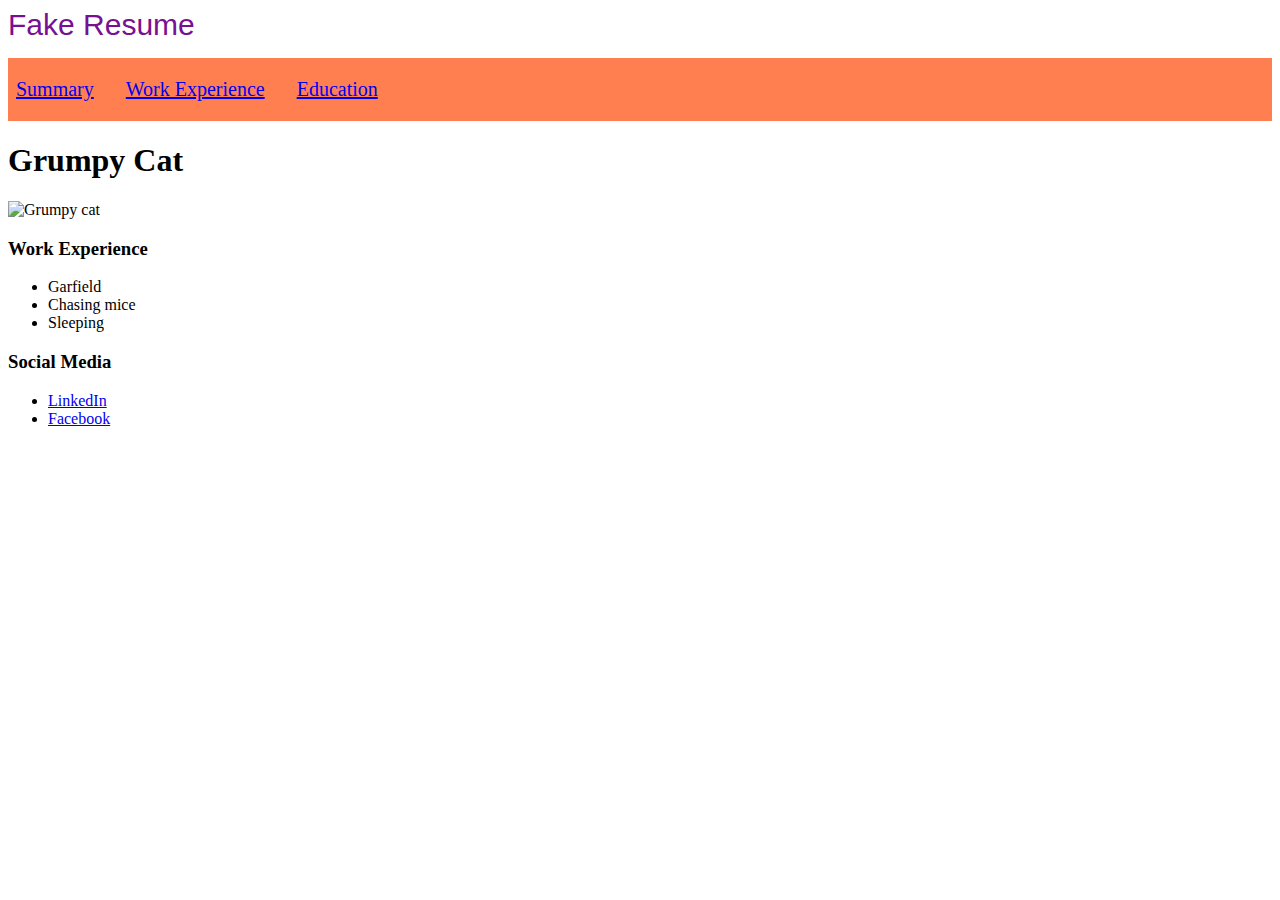
==== index.html @ eaa41ab0 "Met requirements for the 'Getting Started' and 'Adding Content'" ====
<!DOCTYPE html>
<html lang="en">
<head>
  <meta charset="UTF-8">
  <meta http-equiv="X-UA-Compatible" content="IE=edge">
  <meta name="viewport" content="width=device-width, initial-scale=1.0">
  <link rel="stylesheet" href="./main.css">
  <title>Fake Resume</title>
</head>
<body>
  <header>Fake Resume</header>
  <nav>
    <ul id="nav">
      <li class="link"><a href=#>Summary</a></li>
      <li class="link"><a href=#>Work Experience</a></li>
      <li class="link"><a href=#>Education</a></li>
    </ul>
  </nav>
  <h1>Grumpy Cat</h1>
  <img src="https://dynaimage.cdn.cnn.com/cnn/c_fill,g_auto,w_1200,h_675,ar_16:9/https%3A%2F%2Fcdn.cnn.com%2Fcnnnext%2Fdam%2Fassets%2F190517103414-01-grumpy-cat-file-restricted.jpg" alt="Grumpy cat">
  <h3>Work Experience</h3>
  <ul>
    <li>Garfield</li>
    <li>Chasing mice</li>
    <li>Sleeping</li>
  </ul>
  <h3>Social Media</h3>
  <ul>
    <li><a href=#>LinkedIn</a></li>
    <li><a href=#>Facebook</a></li>
  </ul>
</body>
</html>
---- main.css ----
header {
  font-family: 'Lucida Sans', 'Lucida Sans Regular', 'Lucida Grande',
    'Lucida Sans Unicode', Geneva, Verdana, sans-serif;
  color: #771091;
  font-size: 30px;
}

#nav {
  background-color: coral;
  list-style: none;
  padding: 20px 0;
}

.link {
  display: inline;
  font-size: 20px;
  padding: 0 20px 0 8px;
}
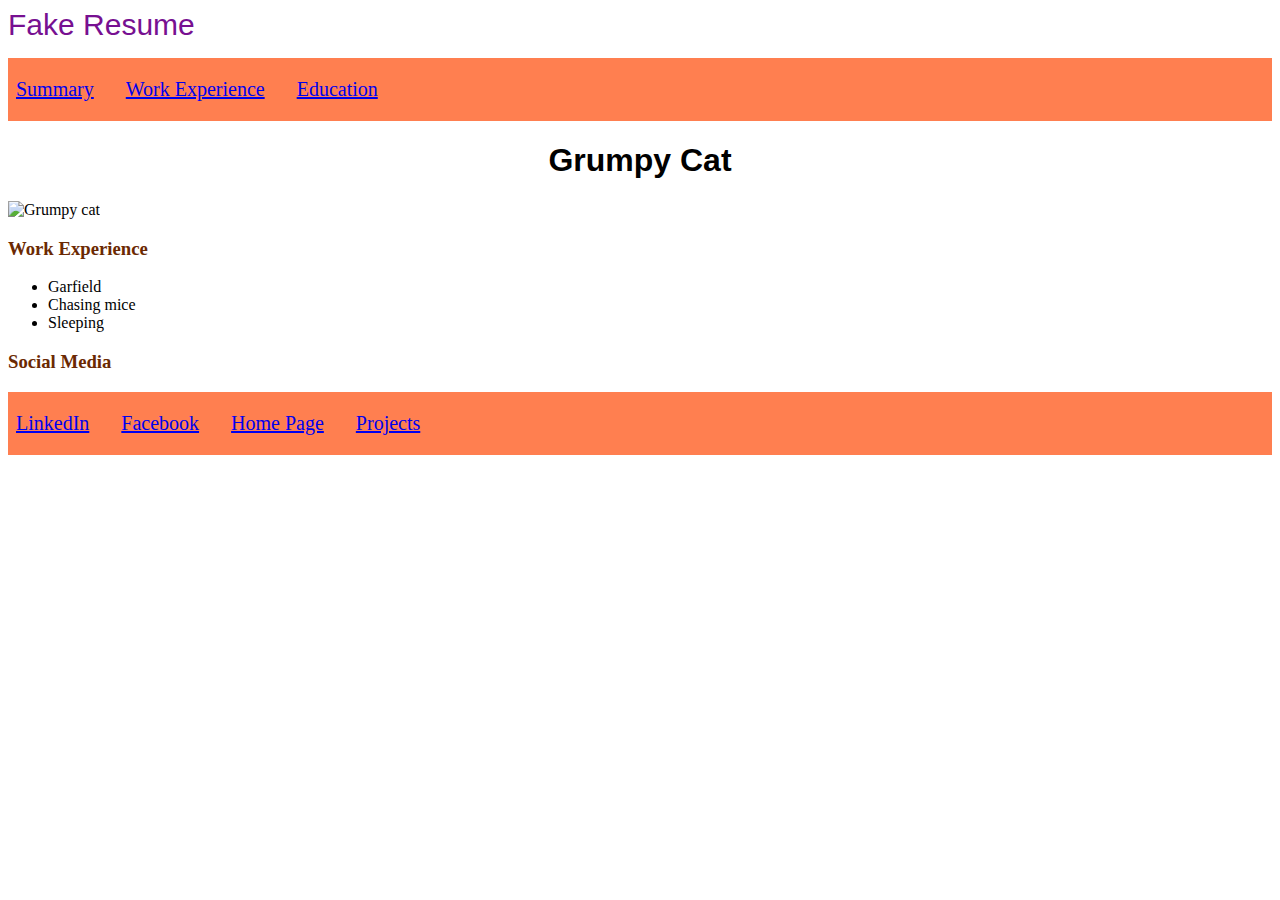
==== commit 1838d99a: "Finished grumpy cat's fake resume" ====
--- a/index.html
+++ b/index.html
@@ -25,9 +25,13 @@
     <li>Sleeping</li>
   </ul>
   <h3>Social Media</h3>
-  <ul>
-    <li><a href=#>LinkedIn</a></li>
-    <li><a href=#>Facebook</a></li>
+  <nav>
+  <ul id="nav">
+    <li class="link"><a href=#>LinkedIn</a></li>
+    <li class="link"><a href=#>Facebook</a></li>
+    <li class="link"><a href="./index.html">Home Page</a></li>
+    <li class="link"><a href="./projects.html">Projects</a></li>
   </ul>
+  </nav>
 </body>
 </html>--- a/main.css
+++ b/main.css
@@ -16,3 +16,21 @@
   font-size: 20px;
   padding: 0 20px 0 8px;
 }
+
+h1 {
+  text-align: center;
+  font-family: Impact, Haettenschweiler, 'Arial Narrow Bold', sans-serif;
+}
+
+h3 {
+  color: #6b2902;
+}
+
+.column {
+  display: inline-block;
+  padding: 0 20px 100px 5px;
+  border-style: solid;
+  background-color: rgb(255, 255, 5);
+  font-family: fantasy;
+  font-size: 15px;
+}
